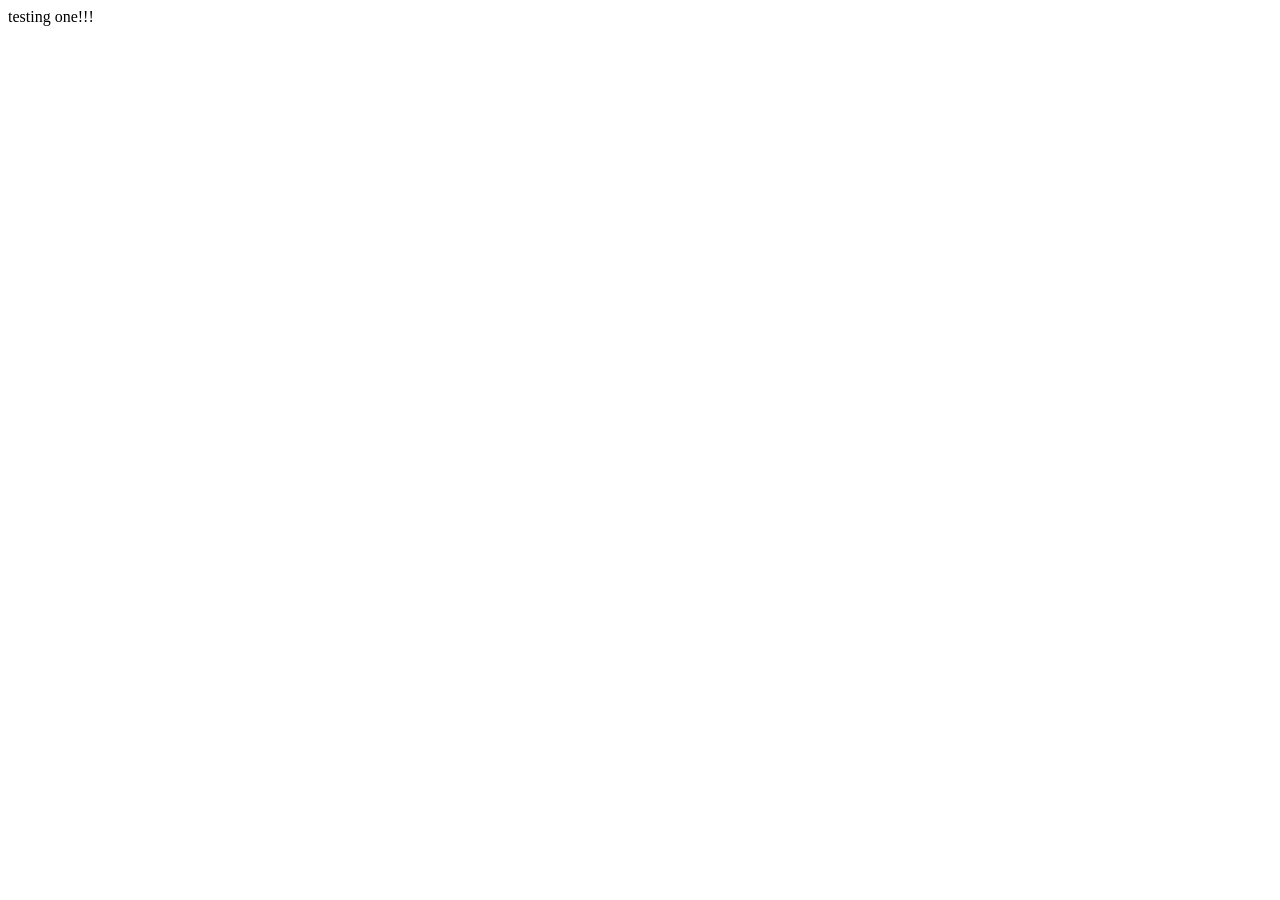
==== test.html @ fe4687ee "Added test.html from Yeji" ====
<!doctype html>
<html lang="en">
  <head>
    <meta charset="UTF-8" />
    <meta name="viewport" content="width=device-width, initial-scale=1.0" />
    <title>Document</title>
  </head>
  <body>
    testing one!!!
  </body>
</html>
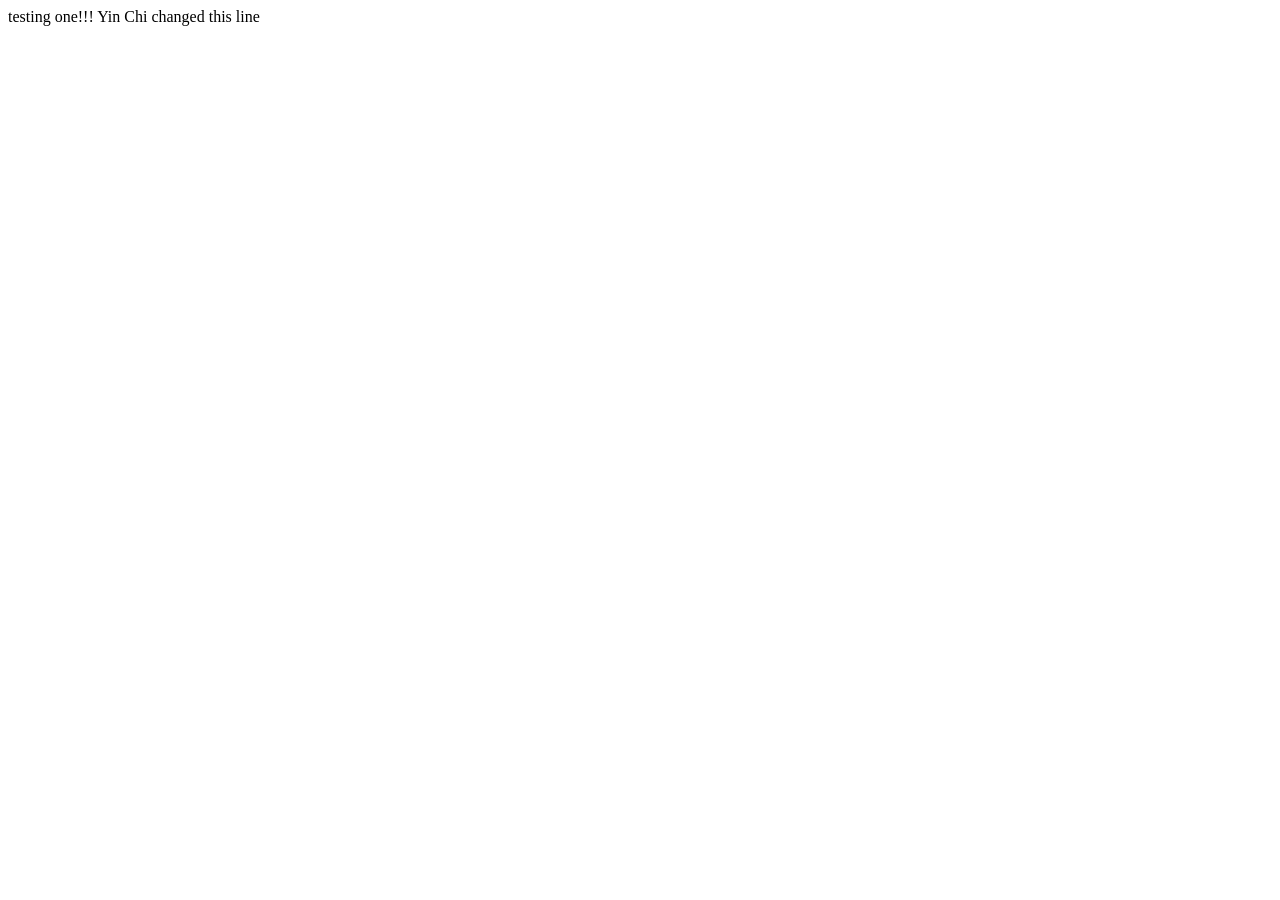
==== commit bd49af37: "Changed from Yin Chi" ====
--- a/test.html
+++ b/test.html
@@ -7,5 +7,7 @@
   </head>
   <body>
     testing one!!!
+
+    Yin Chi changed this line
   </body>
 </html>
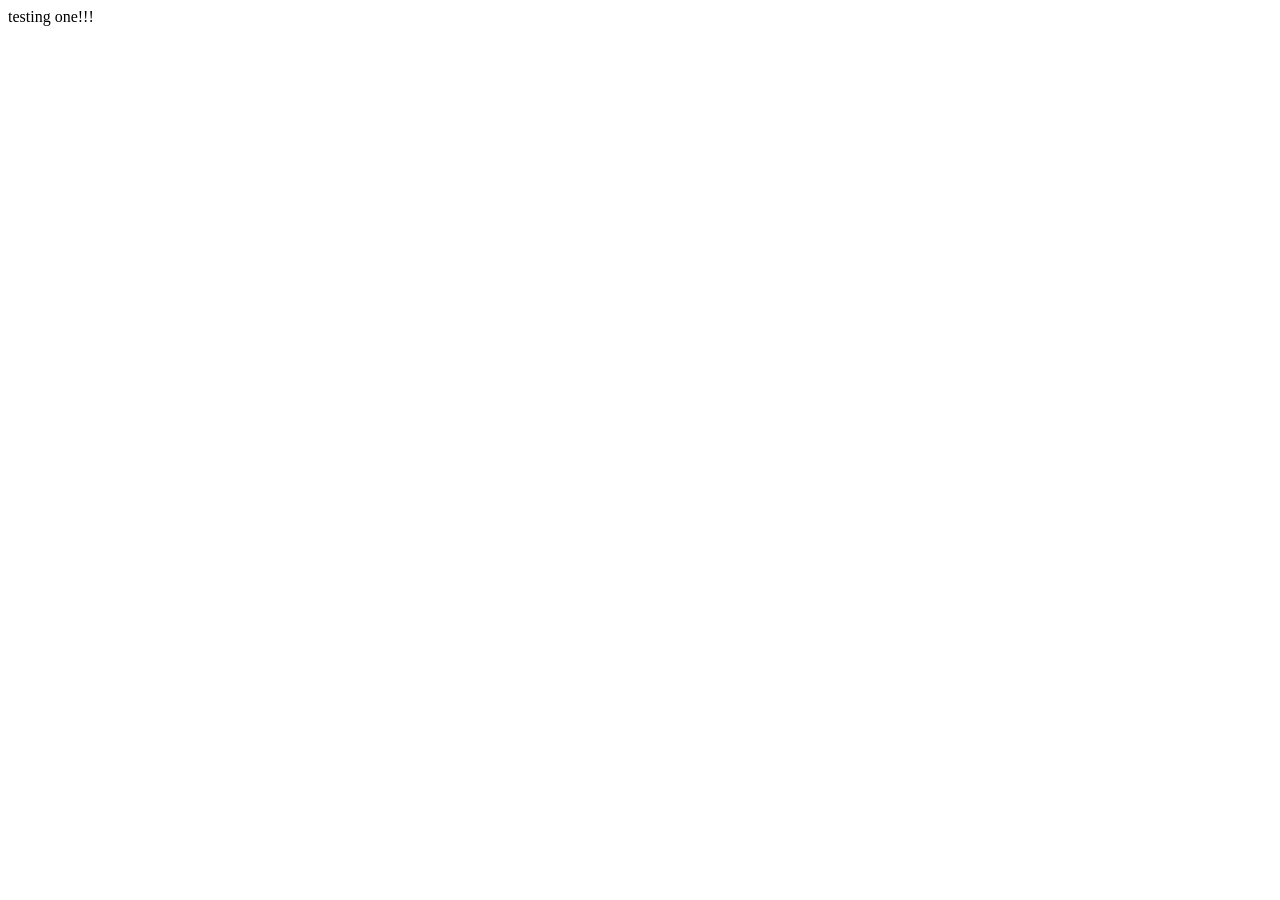
==== commit 70402374: "Deleted sentence" ====
--- a/test.html
+++ b/test.html
@@ -8,6 +8,6 @@
   <body>
     testing one!!!
 
-    Yin Chi changed this line
+   
   </body>
 </html>
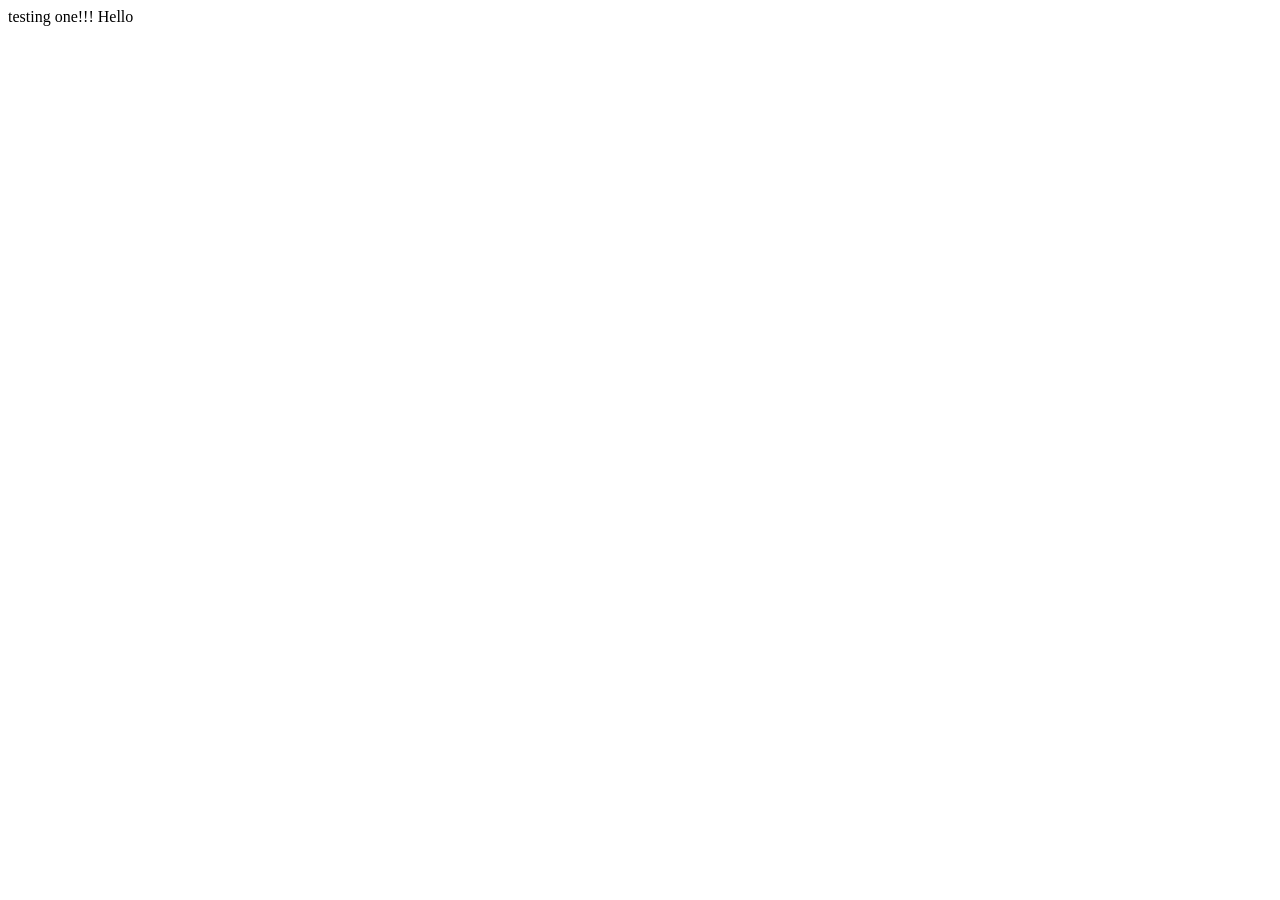
==== commit c524eec1: "I added Hello" ====
--- a/test.html
+++ b/test.html
@@ -8,6 +8,6 @@
   <body>
     testing one!!!
 
-   
+   Hello 
   </body>
 </html>
